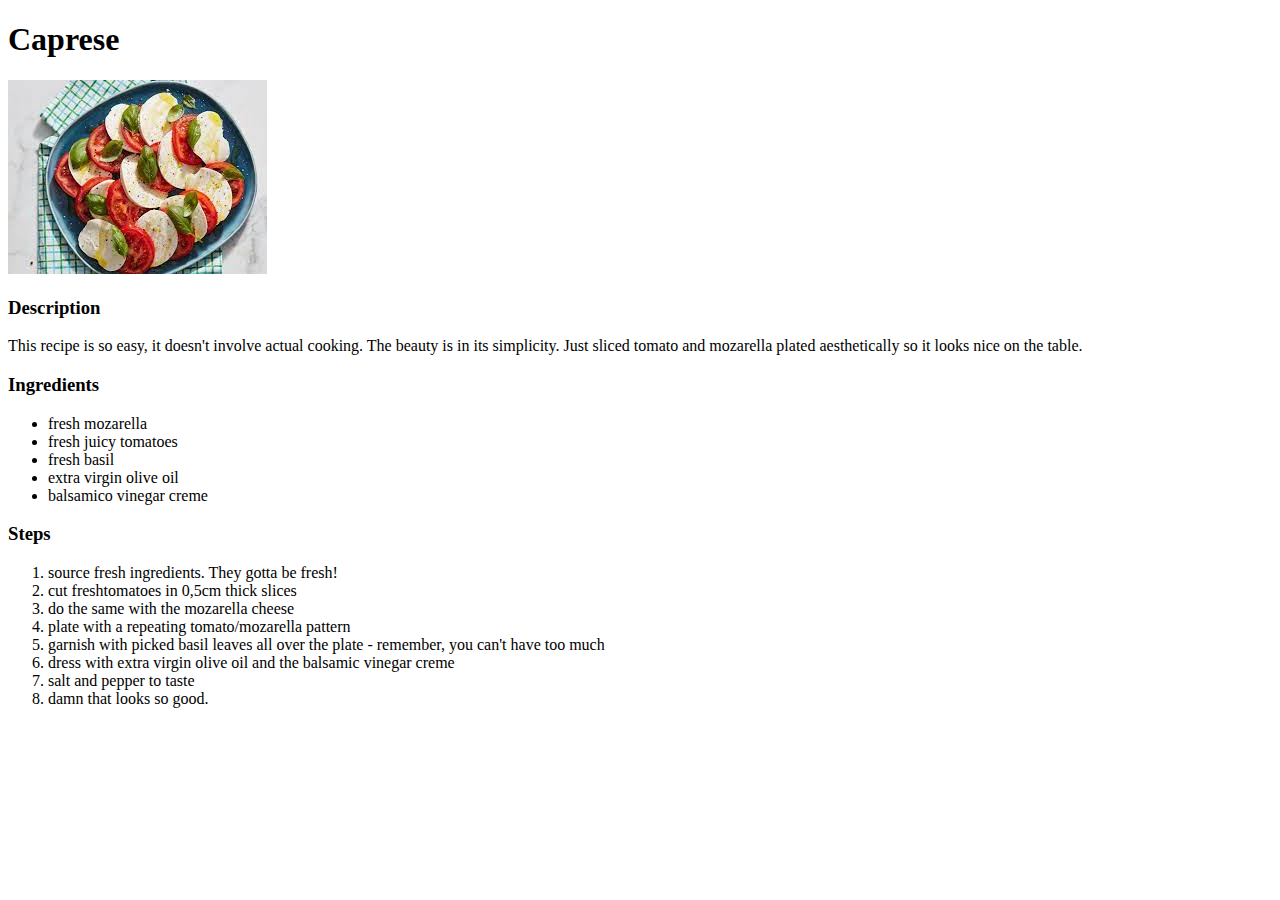
==== recipes/caprese.html @ 28f9052e "commit final version for Odinproject html project" ====
<!DOCTYPE html>
<html lang="en">
    <head>
        <meta charset="utf-8">
        <title>Caprese</title>
    </head>
    <body>
        <h1>Caprese</h1>
        <img src="../img/caprese.jpg">
        <h3>Description</h3>
        <p>This recipe is so easy, it doesn't involve actual cooking.
            The beauty is in its simplicity. Just sliced tomato and mozarella
            plated aesthetically so it looks nice on the table.
        </p>
        <h3>Ingredients</h3>
            <ul>
                <li>fresh mozarella</li>
                <li>fresh juicy tomatoes</li>
                <li>fresh basil</li>
                <li>extra virgin olive oil</li>
                <li>balsamico vinegar creme</li>
            </ul>
        <h3>Steps</h3>
            <ol>
                <li>source fresh ingredients. They gotta be fresh!</li>
                <li>cut freshtomatoes in 0,5cm thick slices</li>
                <li>do the same with the mozarella cheese</li>
                <li>plate with a repeating tomato/mozarella pattern</li>
                <li>garnish with picked basil leaves all over the plate - remember, you can't have too much</li>
                <li>dress with extra virgin olive oil and the balsamic vinegar creme</li>
                <li>salt and pepper to taste</li>
                <li>damn that looks so good.</li>
            </ol>
    </body>
</html>
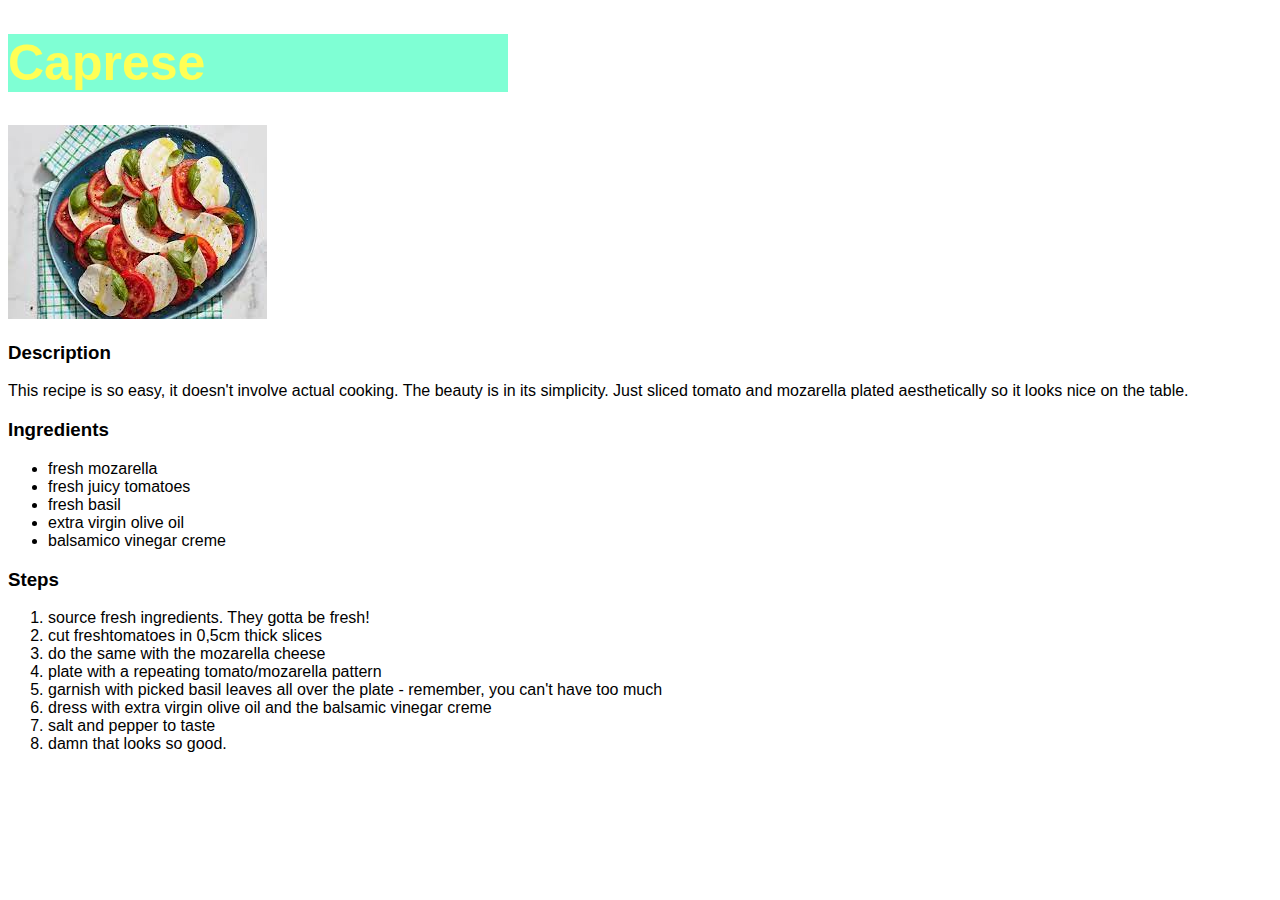
==== commit d2a6c1ff: "add header css style" ====
--- a/recipes/caprese.html
+++ b/recipes/caprese.html
@@ -3,16 +3,17 @@
     <head>
         <meta charset="utf-8">
         <title>Caprese</title>
+        <link rel="stylesheet" href="../css/style.css">
     </head>
     <body>
-        <h1>Caprese</h1>
+        <h1 class="header">Caprese</h1>
         <img src="../img/caprese.jpg">
         <h3>Description</h3>
         <p>This recipe is so easy, it doesn't involve actual cooking.
             The beauty is in its simplicity. Just sliced tomato and mozarella
             plated aesthetically so it looks nice on the table.
         </p>
-        <h3>Ingredients</h3>
+        <h3 class="ingredients">Ingredients</h3>
             <ul>
                 <li>fresh mozarella</li>
                 <li>fresh juicy tomatoes</li>
@@ -21,7 +22,7 @@
                 <li>balsamico vinegar creme</li>
             </ul>
         <h3>Steps</h3>
-            <ol>
+            <ol><div>
                 <li>source fresh ingredients. They gotta be fresh!</li>
                 <li>cut freshtomatoes in 0,5cm thick slices</li>
                 <li>do the same with the mozarella cheese</li>
@@ -30,6 +31,7 @@
                 <li>dress with extra virgin olive oil and the balsamic vinegar creme</li>
                 <li>salt and pepper to taste</li>
                 <li>damn that looks so good.</li>
+                </div>
             </ol>
     </body>
 </html>--- a/css/style.css
+++ b/css/style.css
@@ -0,0 +1,11 @@
+body {
+    font-family: sans-serif;
+}
+.header {
+    color: #ffff55;
+    background-color: aquamarine;
+    font-size: 50px;
+    font-weight: 700;
+    width: 500px;
+    
+}